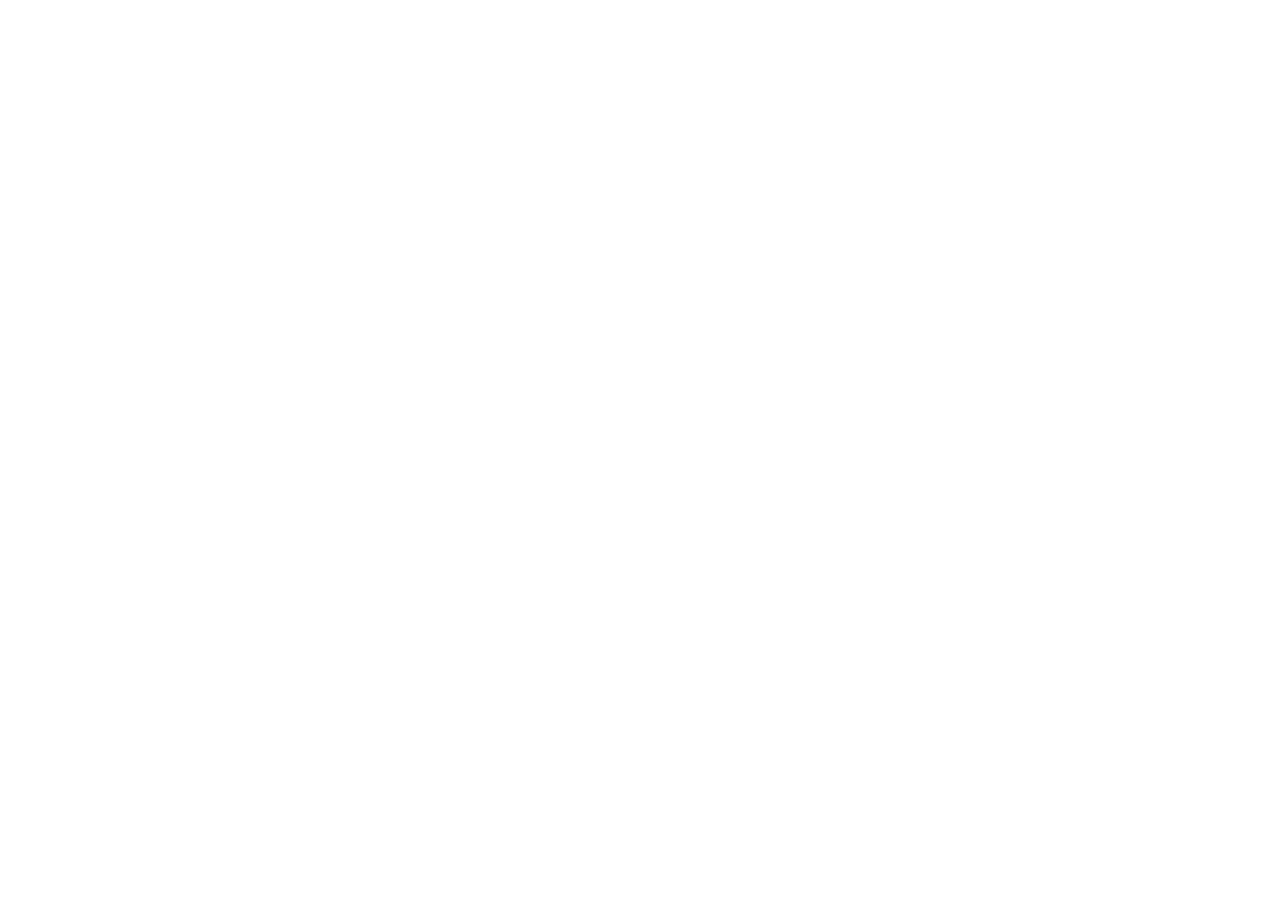
==== index.html @ aec79f73 "Création des premiers fichiers" ====
<!DOCTYPE html>
<html lang="fr">
  <head>
    <meta charset="utf-8" />
    <link rel="icon" href="favicon.ico" />

    <title>Hugo Zlotowski</title>
    <meta
      name="description"
      content="Je suis passionné par le cinéma et la photographie. Vous découvrirez ici mes travaux marquants, ceux dont je suis le plus fier."
    />
  </head>

  <body class="is-preload"></body>
</html>
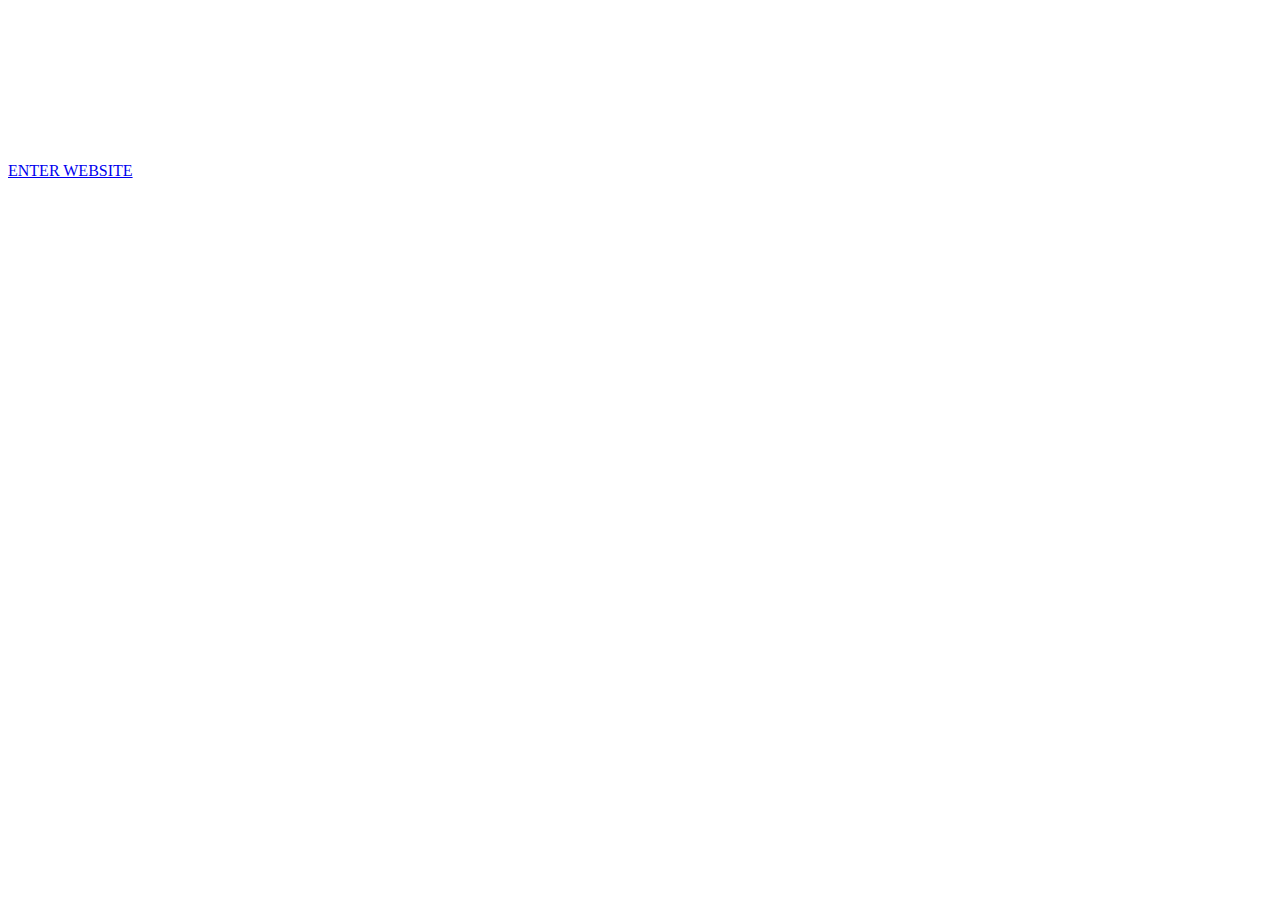
==== commit 0efbb302: "Page de menu principal et premiers blocs html" ====
--- a/index.html
+++ b/index.html
@@ -3,13 +3,22 @@
   <head>
     <meta charset="utf-8" />
     <link rel="icon" href="favicon.ico" />
-
     <title>Hugo Zlotowski</title>
+    <!-- La balise du dessous contient les quelques lignes descriptives qui s'affichent quand tu fais une recherche dans un moteur de recherche -->
     <meta
       name="description"
       content="Je suis passionné par le cinéma et la photographie. Vous découvrirez ici mes travaux marquants, ceux dont je suis le plus fier."
     />
   </head>
 
-  <body class="is-preload"></body>
+  <body>
+    <!-- Ici le bloc contenant la vidéo qui tourne en boucle derrière -->
+    <div>
+      <video></video>
+    </div>
+    <!-- Ici le bloc qui contient le bouton permettant d'entrer sur le site -->
+    <div>
+      <a href="pages/main.html">ENTER WEBSITE</a>
+    </div>
+  </body>
 </html>
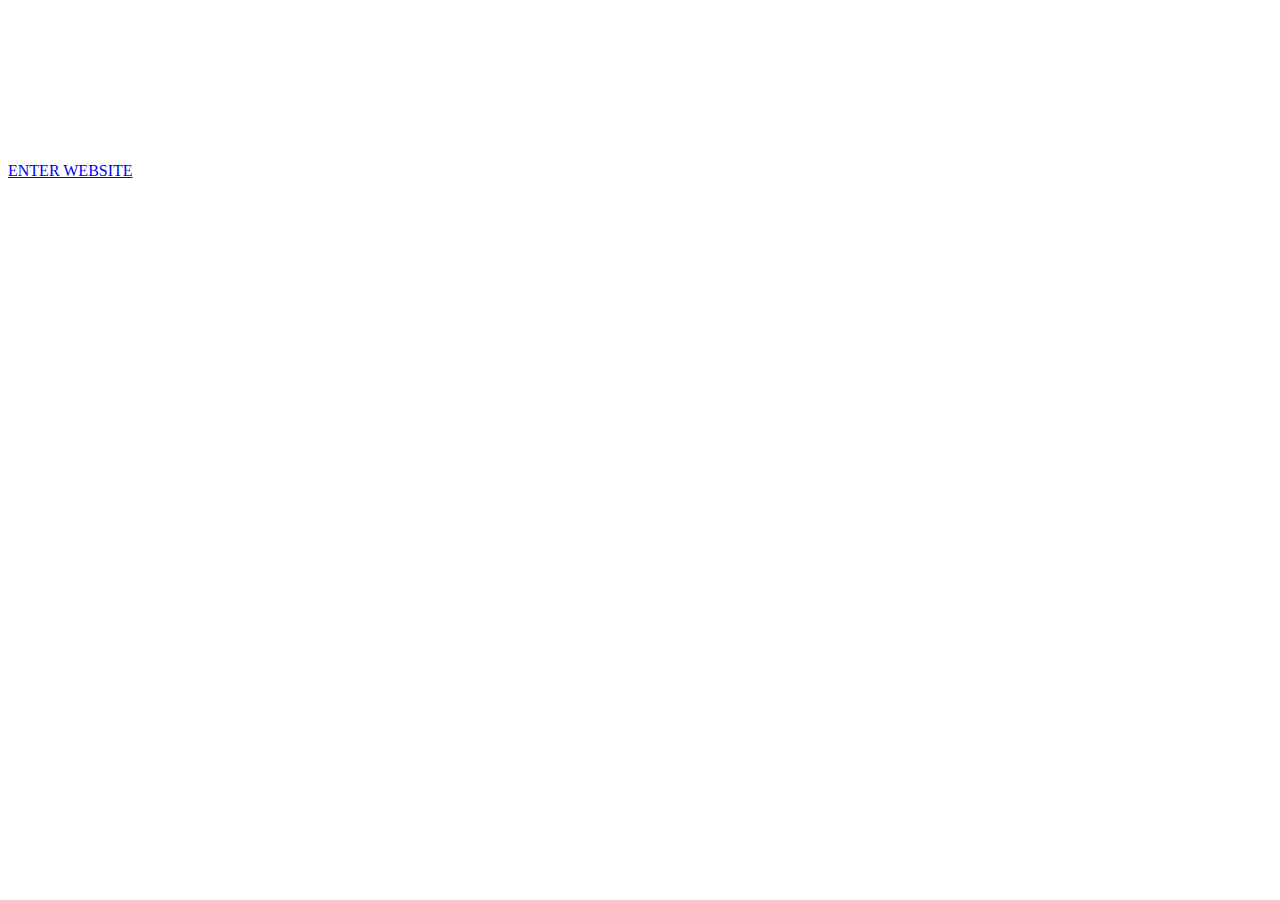
==== commit 0589dcf5: "Gitignore et video de la landing" ====
--- a/index.html
+++ b/index.html
@@ -14,11 +14,17 @@
   <body>
     <!-- Ici le bloc contenant la vidéo qui tourne en boucle derrière -->
     <div>
-      <video></video>
+      <video poster="assets/photos/videoPreview.png" muted loop autoplay>
+        <p>
+          Votre navigateur ne prend malheureusement pas en charge les vidéos...
+          Il est grand temps d'en changer !
+        </p>
+        <source src="assets/videos/videoLanding.mp4" type="video/mp4" />
+      </video>
     </div>
     <!-- Ici le bloc qui contient le bouton permettant d'entrer sur le site -->
     <div>
-      <a href="pages/main.html">ENTER WEBSITE</a>
+      <a href="pages/home.html">ENTER WEBSITE</a>
     </div>
   </body>
 </html>
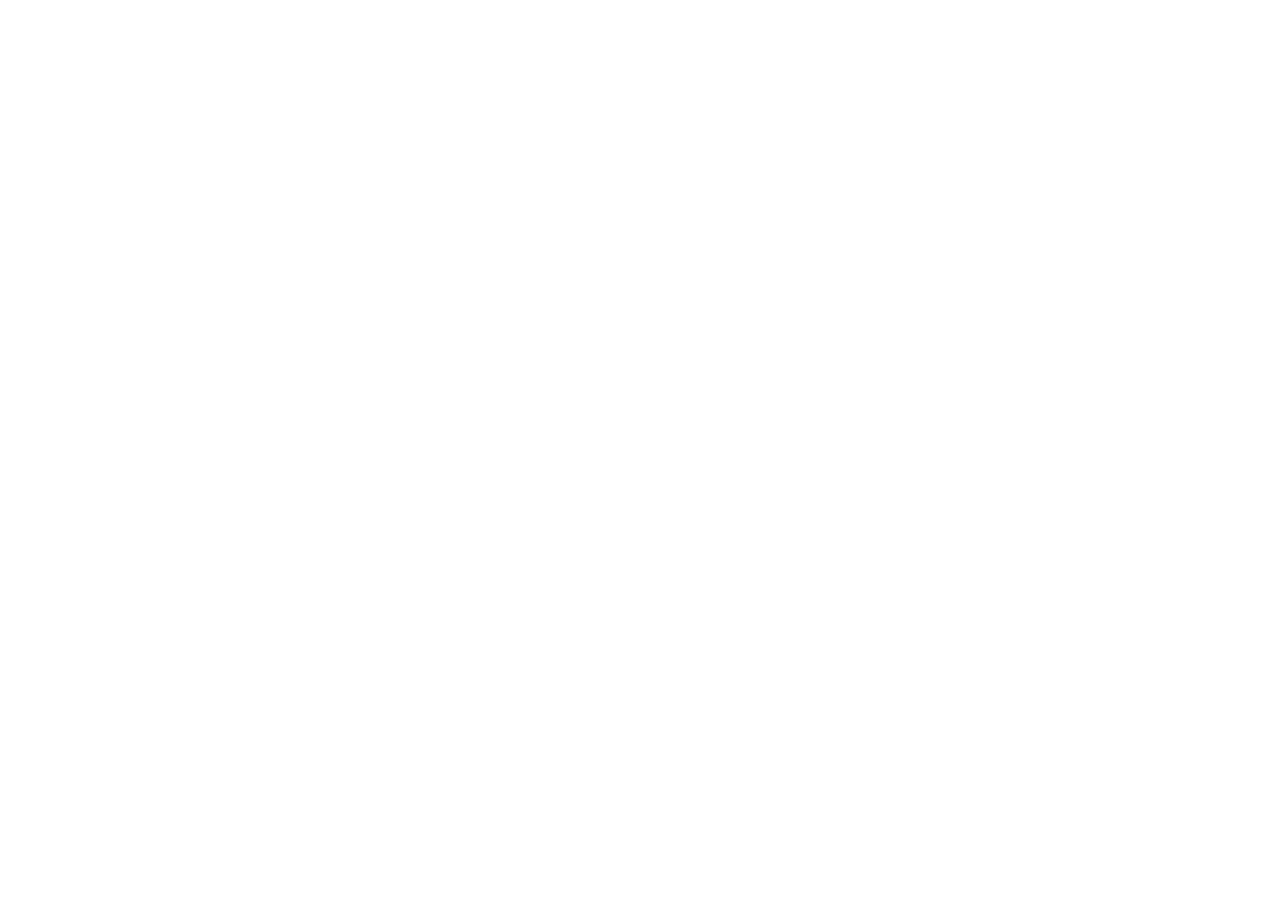
==== commit 36783cec: "Redimensionnement vidéo ok" ====
--- a/index.html
+++ b/index.html
@@ -9,21 +9,29 @@
       name="description"
       content="Je suis passionné par le cinéma et la photographie. Vous découvrirez ici mes travaux marquants, ceux dont je suis le plus fier."
     />
+    <!-- Le lien vers la feuille css de la landing -->
+    <link rel="stylesheet" href="styles/index.css" />
   </head>
 
   <body>
     <!-- Ici le bloc contenant la vidéo qui tourne en boucle derrière -->
-    <div>
-      <video poster="assets/photos/videoPreview.png" muted loop autoplay>
-        <p>
-          Votre navigateur ne prend malheureusement pas en charge les vidéos...
-          Il est grand temps d'en changer !
-        </p>
-        <source src="assets/videos/videoLanding.mp4" type="video/mp4" />
-      </video>
-    </div>
+
+    <video
+      poster="assets/photos/videoPreview.png"
+      id="video"
+      muted
+      loop
+      autoplay
+    >
+      <!-- Le message ci-dessous s'affiche quand le navigateur ne prend pas en charge la balise "video" mais c'est rare -->
+      <p>
+        Votre navigateur ne prend malheureusement pas en charge les vidéos... Il
+        est grand temps d'en changer !
+      </p>
+      <source src="assets/videos/videoLanding.mp4" type="video/mp4" />
+    </video>
     <!-- Ici le bloc qui contient le bouton permettant d'entrer sur le site -->
-    <div>
+    <div id="bouton">
       <a href="pages/home.html">ENTER WEBSITE</a>
     </div>
   </body>
--- a/styles/index.css
+++ b/styles/index.css
@@ -0,0 +1,45 @@
+html,
+body {
+  height: 100vh;
+  width: 100vw;
+  margin: 0;
+}
+
+/* Ici on s'occupe de la video */
+#video {
+  position: fixed;
+  z-index: 0;
+}
+
+/* En fonction du ratio entre largeur et hauteur de la fenêtre, on prend l'une ou l'autre des décisions concernant la taille */
+@media (min-aspect-ratio: 16/9) {
+  #video {
+    width: 100%;
+    height: auto;
+  }
+}
+
+@media (max-aspect-ratio: 16/9) {
+  #video {
+    height: 100%;
+    width: auto;
+  }
+}
+
+/* Ici on s'occupe du bouton */
+#bouton {
+  position: absolute;
+  top: 0;
+  width: 98%;
+  height: 100vh;
+  z-index: 100;
+  display: flex;
+  align-items: center;
+  justify-content: center;
+}
+
+#bouton a {
+  display: block;
+  text-decoration: none;
+  color: white;
+}
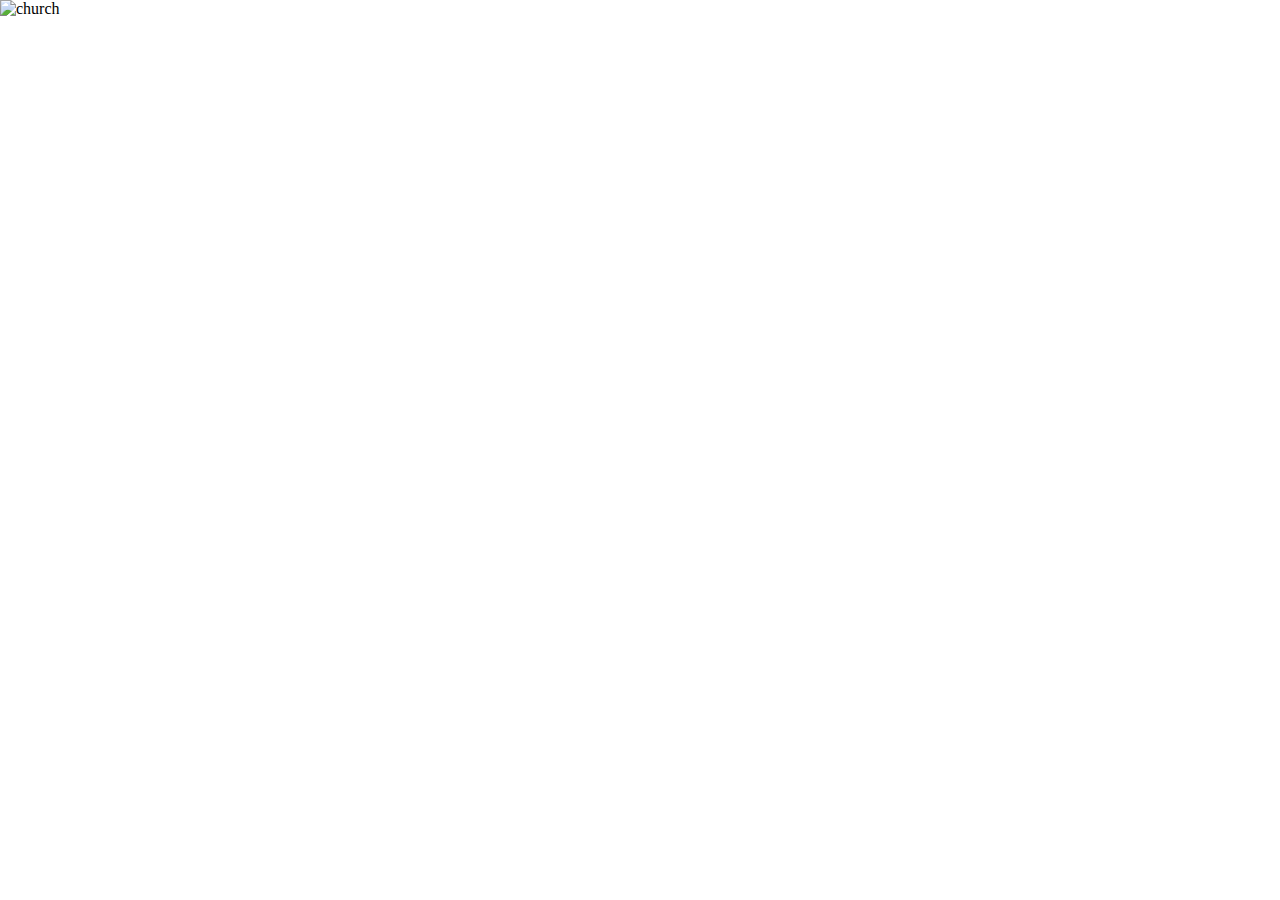
==== commit f7b5dbcf: "Pas de vidéo quand on est en responsive" ====
--- a/index.html
+++ b/index.html
@@ -30,6 +30,8 @@
       </p>
       <source src="assets/videos/videoLanding.mp4" type="video/mp4" />
     </video>
+    <img src="./assets/photos/church.jpg" alt="church" />
+    <h1><p>HUGO ZLOTOWSKI</p></h1>
     <!-- Ici le bloc qui contient le bouton permettant d'entrer sur le site -->
     <div id="bouton">
       <a href="pages/home.html">ENTER WEBSITE</a>
--- a/styles/index.css
+++ b/styles/index.css
@@ -1,14 +1,70 @@
+/* On ajoute une nouvelle police. tu peux en télécharger d'autres sur Google fonts, les mettres dans le dossier font 
+et changer le code, évidemment */
+@font-face {
+  font-family: "main";
+  src: url("../fonts/Roboto_Condensed/RobotoCondensed-Bold.ttf")
+    format("truetype");
+}
+
 html,
 body {
   height: 100vh;
   width: 100vw;
   margin: 0;
+  overflow: hidden;
 }
 
-/* Ici on s'occupe de la video */
+/* On s'occupe du titre */
+h1 {
+  position: absolute;
+  top: 0;
+  left: 0;
+  margin: 0;
+  font-family: "main", "Arial Narrow Bold", sans-serif;
+  z-index: 200;
+  width: 100%;
+  padding: 20px;
+}
+
+h1 p {
+  color: white;
+  margin: 0;
+}
+
+/* Ici on s'occupe de la video/de l'image */
 #video {
   position: fixed;
+  left: 50%;
+  top: 50%;
+  transform: translate(-50%, -50%);
   z-index: 0;
+}
+
+img {
+  display: none;
+}
+
+/* responsive*/
+@media screen and (max-width: 950px) {
+  #video {
+    display: none;
+  }
+}
+
+/* ATTENTION LE RATIO DEPEND DE L'IMAGE CHOISI POUR COUVRIR L'ECRAN. ICI C'EST CHURCH.PNG QUI A UN RATIO DE 1 */
+@media screen and (max-width: 950px), (max-aspect-ratio: 1) {
+  img {
+    display: block;
+    height: 100%;
+    object-fit: cover;
+  }
+}
+@media screen and (max-width: 950px), (min-aspect-ratio: 1) {
+  img {
+    display: block;
+    width: 100%;
+    object-fit: cover;
+  }
 }
 
 /* En fonction du ratio entre largeur et hauteur de la fenêtre, on prend l'une ou l'autre des décisions concernant la taille */
@@ -40,6 +96,21 @@
 
 #bouton a {
   display: block;
+  font-family: "main", "Arial Narrow Bold", sans-serif;
+  padding: 0.5em 3em;
+  border: 0.16em solid #ffffff;
   text-decoration: none;
-  color: white;
+  text-transform: uppercase;
+  color: #ffffff;
+  text-align: center;
+  transition: all 0.15s;
 }
+
+#bouton a:hover {
+  color: rgb(182, 182, 182);
+  border-color: rgb(182, 182, 182);
+}
+#bouton a:active {
+  color: #bbbbbb;
+  border-color: #bbbbbb;
+}
